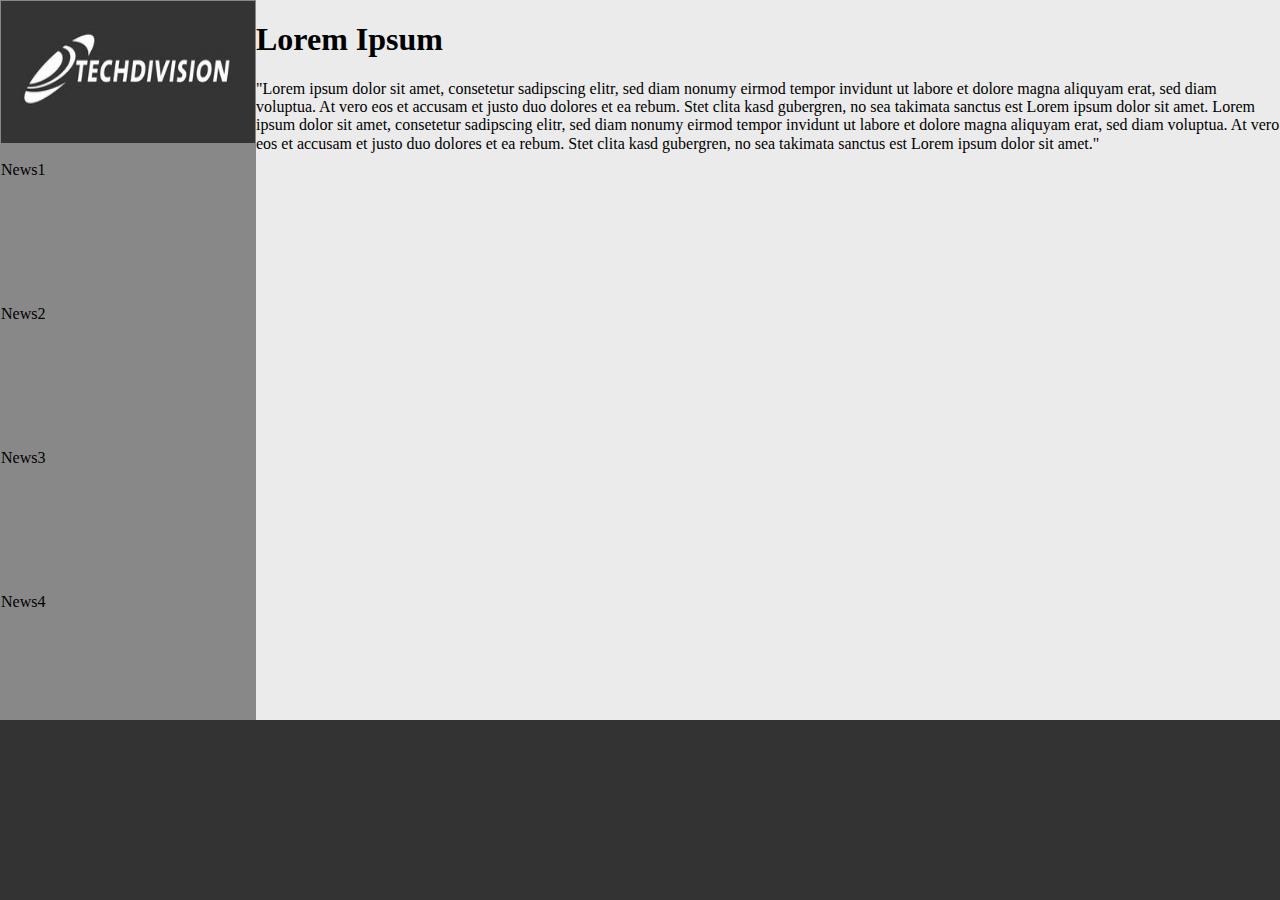
==== html/preview.html @ 31ac8647 "first preview with logo" ====
<!DOCTYPE html>
<html lang="en" >
<head>
  <meta charset="UTF-8">
    <title>Techdivision Hot News</title>
    <link rel="stylesheet" href="../css/config.css">
    <link rel="stylesheet" href="../css/news.css">
    <link rel="stylesheet" href="../css/normalize.min.css">
    <link rel="stylesheet" href="../css/ticker-wrap.css">
</head>

<body onload="start"();>
  <div class="root">
    <div class="news-list">
      <table>
        <tr>
          <td>
            <img id=logo-techdivision src="../img/logo_techdivision_cut.jpg" alt="Techdivision">
          </td>
        </tr>
        <tr>
          <td>
             <p>News1</p>
          </td>
        </tr>
        <tr>
          <td>
            <p>News2</p>
          </td>
        </tr>
        <tr>
        </tr>
          <td>
            <p>News3</p>
          </td>
        </tr>
        <tr>
          <td>
            <p>News4</p>
          </td>
        </tr>
      </table>
    </div>
    <div class="news-details">
      <h1>Lorem Ipsum</h1>
      <p>
"Lorem ipsum dolor sit amet, consetetur sadipscing elitr, sed diam nonumy eirmod tempor invidunt ut labore et dolore magna aliquyam erat, sed diam voluptua. At vero eos et accusam et justo duo dolores et ea rebum. Stet clita kasd gubergren, no sea takimata sanctus est Lorem ipsum dolor sit amet. Lorem ipsum dolor sit amet, consetetur sadipscing elitr, sed diam nonumy eirmod tempor invidunt ut labore et dolore magna aliquyam erat, sed diam voluptua. At vero eos et accusam et justo duo dolores et ea rebum. Stet clita kasd gubergren, no sea takimata sanctus est Lorem ipsum dolor sit amet."
      </p>
    </div>

    <div class="qr-code-icon">

    </div>

     <div class="ticker-wrap">
       <div class="ticker">
         <div class="ticker__item">+++ News Title 1 +++</div>
         <div class="ticker__item">+++ News Title 2 +++</div>
         <div class="ticker__item">+++ News Title 3 +++</div>
         <div class="ticker__item">+++ News Title 4 +++</div>
       </div>
     </div>
  </div>
    
<script src="../js/news.js"></script>

</body>
</html>
---- css/config.css ----
:root {
    --td-ci-ticker-wrap-news-title: #333333; /*dark grey*/
    --td-ci-ticker-wrap-bg: #56bcab; /*blue*/
    --td-ci-news-list-element: #56bcab; /*blue*/
    --td-ci-news-list-current-element: #a91412; /*red*/
    --td-ci-news-list-bg: #888888; /*light grey*/
    --td-ci-news-details-news: #000000; /*black*/
    --td-ci-news-details-bg: #ebebeb; /*lighter grey*/
    --td-ci-qr-code-icon: #ebebeb; /*lighter grey*/
}
---- css/news.css ----
.root {
  position: fixed;
  top: 0;
  left: 0;
  width: 100%;
  height: 80%;
  background-color: var(--td-ci-news-list-bg);
  font-family: "HelveticaNeue-CondensedBold", "Helvetica Neue";
  box-sizing: border-box;

}


.news-list{
  position: fixed;
  top: 0;
  left: 0;
  width: 20%;
  height: 80%;
  background-color: var(--td-ci-news-list-bg:);
  box-sizing: border-box;
}

.news-list table{
  position: fixed;
  top: 0;
  left:0;
  width: 20%;
  height: 80%;
  border-collapse: collapse;
  border: 0;
}

.news-list td, th{
  height: 20%;
  vertical-align: top;
 /* border:  1px black solid; */
}

#logo-techdivision {
  width: 100%;
  height: 100%;
}




.news-details{ 
  position: fixed;
  top: 0;
  right: 0;
  width: 80%;
  height: 80%;
  font-family: "HelveticaNeue-CondensedBold", "Helvetica Neue";
  background-color: var(--td-ci-news-details-bg);
  box-sizing: border-box;
}
---- css/ticker-wrap.css ----
* {
  box-sizing: border-box;
}

@-webkit-keyframes ticker {
  0% {
    -webkit-transform: translate3d(0, 0, 0);
    transform: translate3d(0, 0, 0);
    visibility: visible;
  }
  100% {
    -webkit-transform: translate3d(-100%, 0, 0);
    transform: translate3d(-100%, 0, 0);
  }
}
@keyframes ticker {
  0% {
    -webkit-transform: translate3d(0, 0, 0);
    transform: translate3d(0, 0, 0);
    visibility: visible;
  }
  100% {
    -webkit-transform: translate3d(-100%, 0, 0);
    transform: translate3d(-100%, 0, 0);
  }
}
.ticker-wrap {
  position: fixed;
  bottom: 0;
  width: 100%;
  overflow: hidden;
  height: 20%;
  background-color: var(--td-ci-ticker-wrap-news-title);
  padding-left: 100%;
  box-sizing: content-box;
}
.ticker-wrap .ticker {
  display: inline-block;
  height: 10rem;
  line-height: 10rem;
  white-space: nowrap;
  padding-right: 100%;
  box-sizing: content-box;
  -webkit-animation-iteration-count: infinite;
  animation-iteration-count: infinite;
  -webkit-animation-timing-function: linear;
  animation-timing-function: linear;
  -webkit-animation-name: ticker;
  animation-name: ticker;
  -webkit-animation-duration: 45s;
  animation-duration: 45s;
}
.ticker-wrap .ticker__item {
  display: inline-block;
  padding: 0 6rem;
  font-size: 6rem;
  color: var(--td-ci-ticker-wrap-bg);
}
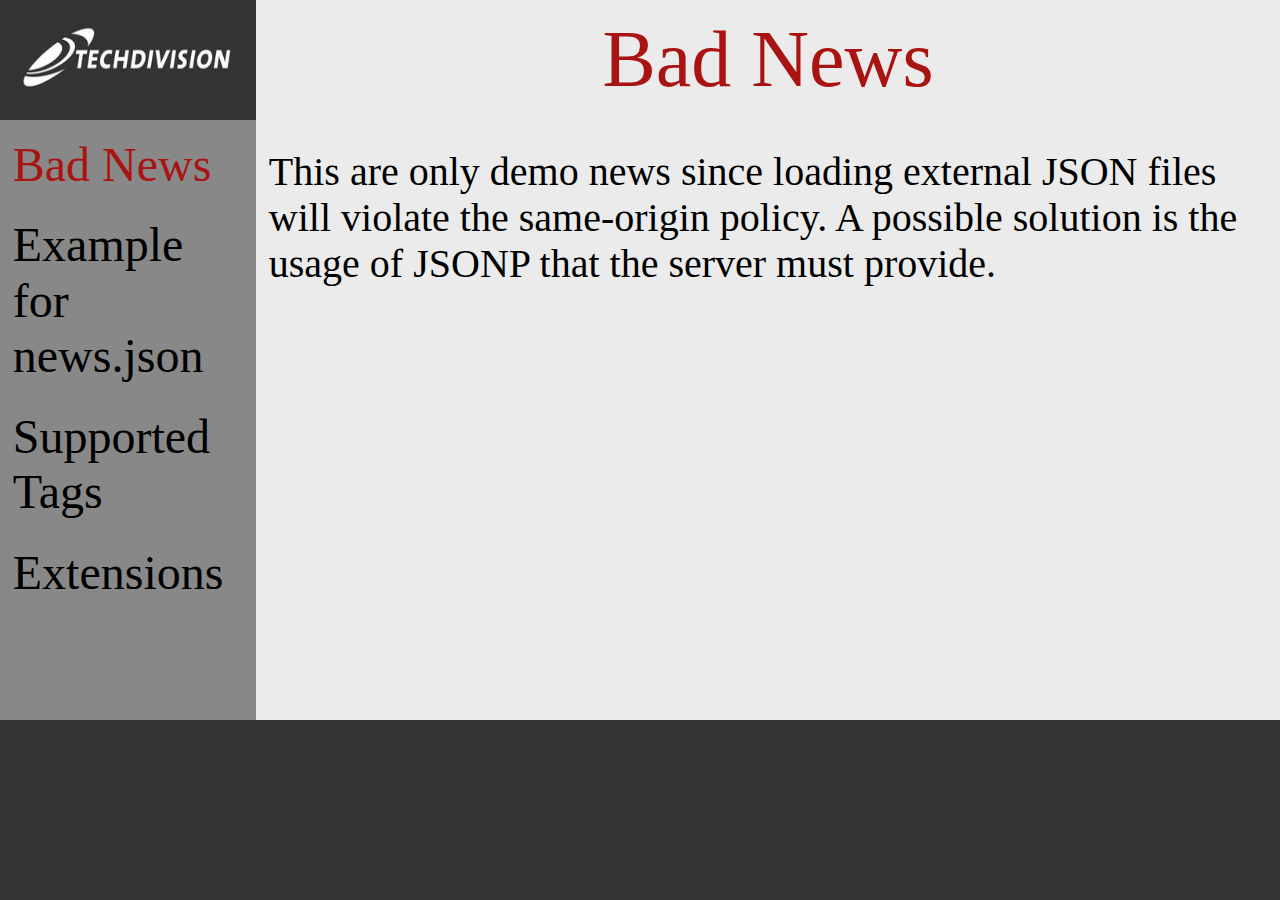
==== commit 6f032a8c: "Added documentation." ====
--- a/html/preview.html
+++ b/html/preview.html
@@ -7,62 +7,50 @@
     <link rel="stylesheet" href="../css/news.css">
     <link rel="stylesheet" href="../css/normalize.min.css">
     <link rel="stylesheet" href="../css/ticker-wrap.css">
+    <!-- <script src="../js/jquery.js"></script> -->
+    <!-- <script src="../js/news.js"></script> -->
 </head>
+<body onload="start();">
 
-<body onload="start"();>
-  <div class="root">
-    <div class="news-list">
-      <table>
-        <tr>
-          <td>
-            <img id=logo-techdivision src="../img/logo_techdivision_cut.jpg" alt="Techdivision">
-          </td>
-        </tr>
-        <tr>
-          <td>
-             <p>News1</p>
-          </td>
-        </tr>
-        <tr>
-          <td>
-            <p>News2</p>
-          </td>
-        </tr>
-        <tr>
-        </tr>
-          <td>
-            <p>News3</p>
-          </td>
-        </tr>
-        <tr>
-          <td>
-            <p>News4</p>
-          </td>
-        </tr>
-      </table>
+  <div id="root">
+    <div id="sidebar">
+      <img id=logo-techdivision src="../img/logo_techdivision_cut.jpg" alt="Techdivision">
+      <div id="news_list">
+
+        <!-- injected by javascript -->
+        <div class="news-element" id="selected">Bad News</div>
+        <div class="news-element">Example for news.json</div>
+        <div class="news-element">Supported Tags</div>
+        <div class="news-element">Extensions</div>
+
+      </div>
     </div>
-    <div class="news-details">
-      <h1>Lorem Ipsum</h1>
-      <p>
-"Lorem ipsum dolor sit amet, consetetur sadipscing elitr, sed diam nonumy eirmod tempor invidunt ut labore et dolore magna aliquyam erat, sed diam voluptua. At vero eos et accusam et justo duo dolores et ea rebum. Stet clita kasd gubergren, no sea takimata sanctus est Lorem ipsum dolor sit amet. Lorem ipsum dolor sit amet, consetetur sadipscing elitr, sed diam nonumy eirmod tempor invidunt ut labore et dolore magna aliquyam erat, sed diam voluptua. At vero eos et accusam et justo duo dolores et ea rebum. Stet clita kasd gubergren, no sea takimata sanctus est Lorem ipsum dolor sit amet."
-      </p>
+    <div id="main">
+      <div id="title">
+
+        <!-- injected by javascript -->
+        Bad News
+
+      </div>
+      <div id="content">
+
+        <!-- injected by javascript -->
+        This are only demo news since loading external JSON files will violate the same-origin policy.
+        A possible solution is the usage of JSONP that the server must provide.
+
+      </div>
     </div>
+    <div class="ticker-wrap">
+      <div id="ticker" class="ticker">
 
-    <div class="qr-code-icon">
+        <!-- injected by javascript -->
+        <div class="ticker__item">
+          +++ By using the 'ticker' tag news will be shown (only) as a scrolling ticker. +++
+        </div>
 
+      </div>
     </div>
-
-     <div class="ticker-wrap">
-       <div class="ticker">
-         <div class="ticker__item">+++ News Title 1 +++</div>
-         <div class="ticker__item">+++ News Title 2 +++</div>
-         <div class="ticker__item">+++ News Title 3 +++</div>
-         <div class="ticker__item">+++ News Title 4 +++</div>
-       </div>
-     </div>
   </div>
-    
-<script src="../js/news.js"></script>
 
 </body>
 </html>
--- a/css/news.css
+++ b/css/news.css
@@ -1,4 +1,4 @@
-.root {
+#root {
   position: fixed;
   top: 0;
   left: 0;
@@ -10,8 +10,7 @@
 
 }
 
-
-.news-list{
+#sidebar {
   position: fixed;
   top: 0;
   left: 0;
@@ -19,33 +18,42 @@
   height: 80%;
   background-color: var(--td-ci-news-list-bg:);
   box-sizing: border-box;
-}
 
-.news-list table{
-  position: fixed;
-  top: 0;
-  left:0;
-  width: 20%;
-  height: 80%;
-  border-collapse: collapse;
-  border: 0;
-}
-
-.news-list td, th{
-  height: 20%;
-  vertical-align: top;
- /* border:  1px black solid; */
 }
 
 #logo-techdivision {
   width: 100%;
-  height: 100%;
+  height: 16.6%;
 }
 
+#news-list{ 
+  width: 100%;
+  height: 83.4%;
+}
 
+.news-element{
+  font-family: "HelveticaNeue-CondensedBold", "Helvetica Neue";
+  width: 100%;
+  height 100%;
+  background-color: var(--td-ci-news-list-bg:);
+  box-sizing: border-box;
+  padding: 5%;
+  font-size: 3rem;
+}
 
+#selected {
+  font-family: "HelveticaNeue-CondensedBold", "Helvetica Neue";
+  width: 100%;
+  height 100%;
+  background-color: var(--td-ci-news-list-bg:);
+  box-sizing: border-box;
+  padding: 5%;
+  font-size: 3rem;
+  color: var(--td-ci-news-list-current-element);
 
-.news-details{ 
+}
+
+#main{ 
   position: fixed;
   top: 0;
   right: 0;
@@ -56,4 +64,29 @@
   box-sizing: border-box;
 }
 
+#title{
+  position:fixed;
+  top: 0;
+  right: 0;
+  width: 80%;
+  height: 16.6%;
+  padding: 1%;
+  vertical-align: bottom;
+  text-align: center;
+  font-family: "HelveticaNeue-CondensedBold", "Helvetica Neue";
+  font-size: 5rem;
+  color: var(--td-ci-news-list-current-element);
+}
 
+#content{
+  position:fixed;
+  top: 16.6%;
+  right: 0;
+  width: 80%;
+  height: 63.4%;
+  padding-left: 1%;
+  font-family: "HelveticaNeue-CondensedBold", "Helvetica Neue";
+  font-size: 2.5rem;
+  vertical-align: top;
+  font-color: var(--td-ci-news-list-current-element);
+}
--- a/css/ticker-wrap.css
+++ b/css/ticker-wrap.css
@@ -36,8 +36,8 @@
 }
 .ticker-wrap .ticker {
   display: inline-block;
-  height: 10rem;
-  line-height: 10rem;
+  height: 12rem;
+  line-height: 12rem;
   white-space: nowrap;
   padding-right: 100%;
   box-sizing: content-box;
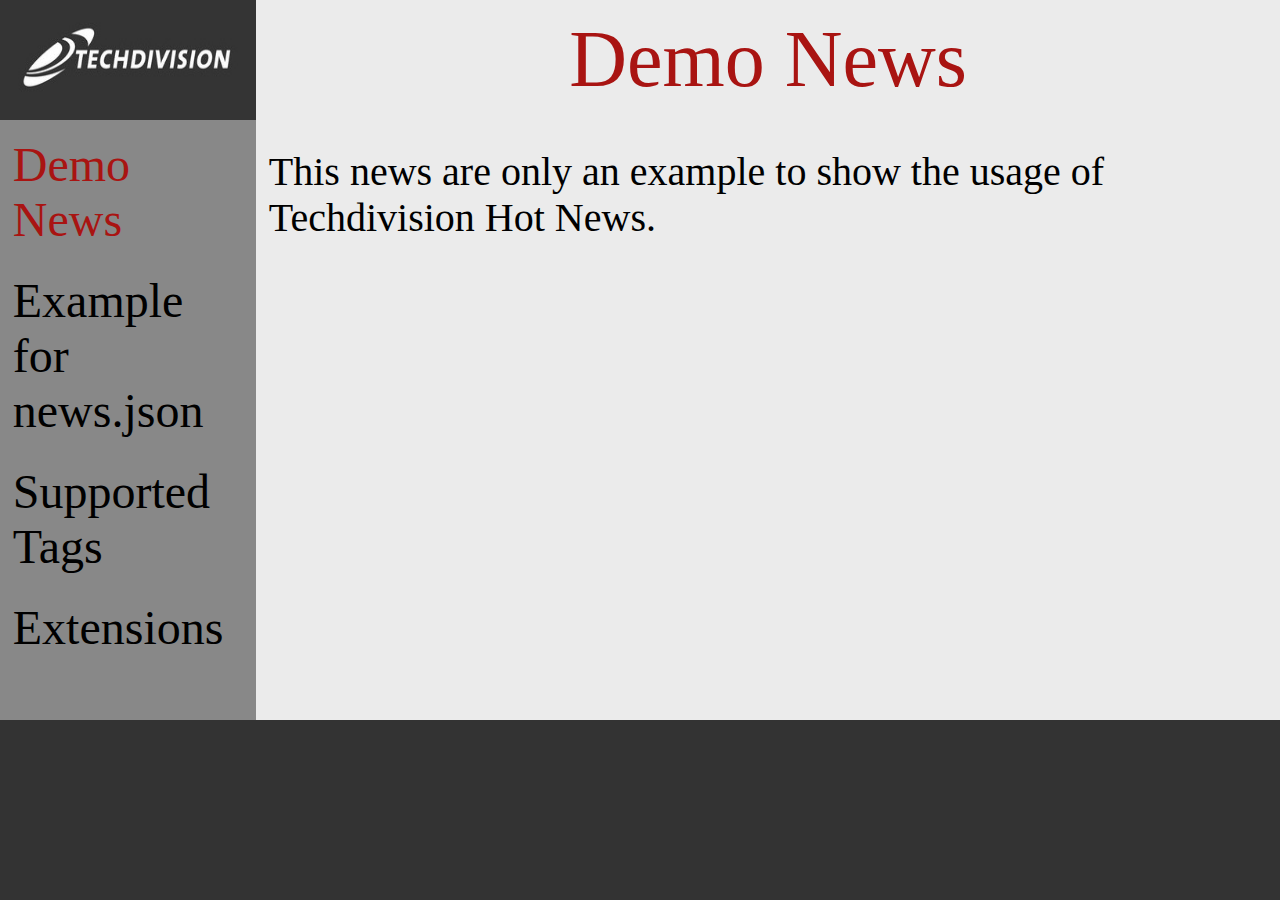
==== commit 45a8dfba: "Implemented JSONP protocol. Project now works properly." ====
--- a/html/preview.html
+++ b/html/preview.html
@@ -18,7 +18,7 @@
       <div id="news_list">
 
         <!-- injected by javascript -->
-        <div class="news-element" id="selected">Bad News</div>
+        <div class="news-element" id="selected">Demo News</div>
         <div class="news-element">Example for news.json</div>
         <div class="news-element">Supported Tags</div>
         <div class="news-element">Extensions</div>
@@ -29,14 +29,13 @@
       <div id="title">
 
         <!-- injected by javascript -->
-        Bad News
+        Demo News
 
       </div>
       <div id="content">
 
         <!-- injected by javascript -->
-        This are only demo news since loading external JSON files will violate the same-origin policy.
-        A possible solution is the usage of JSONP that the server must provide.
+        This news are only an example to show the usage of Techdivision Hot News.
 
       </div>
     </div>
